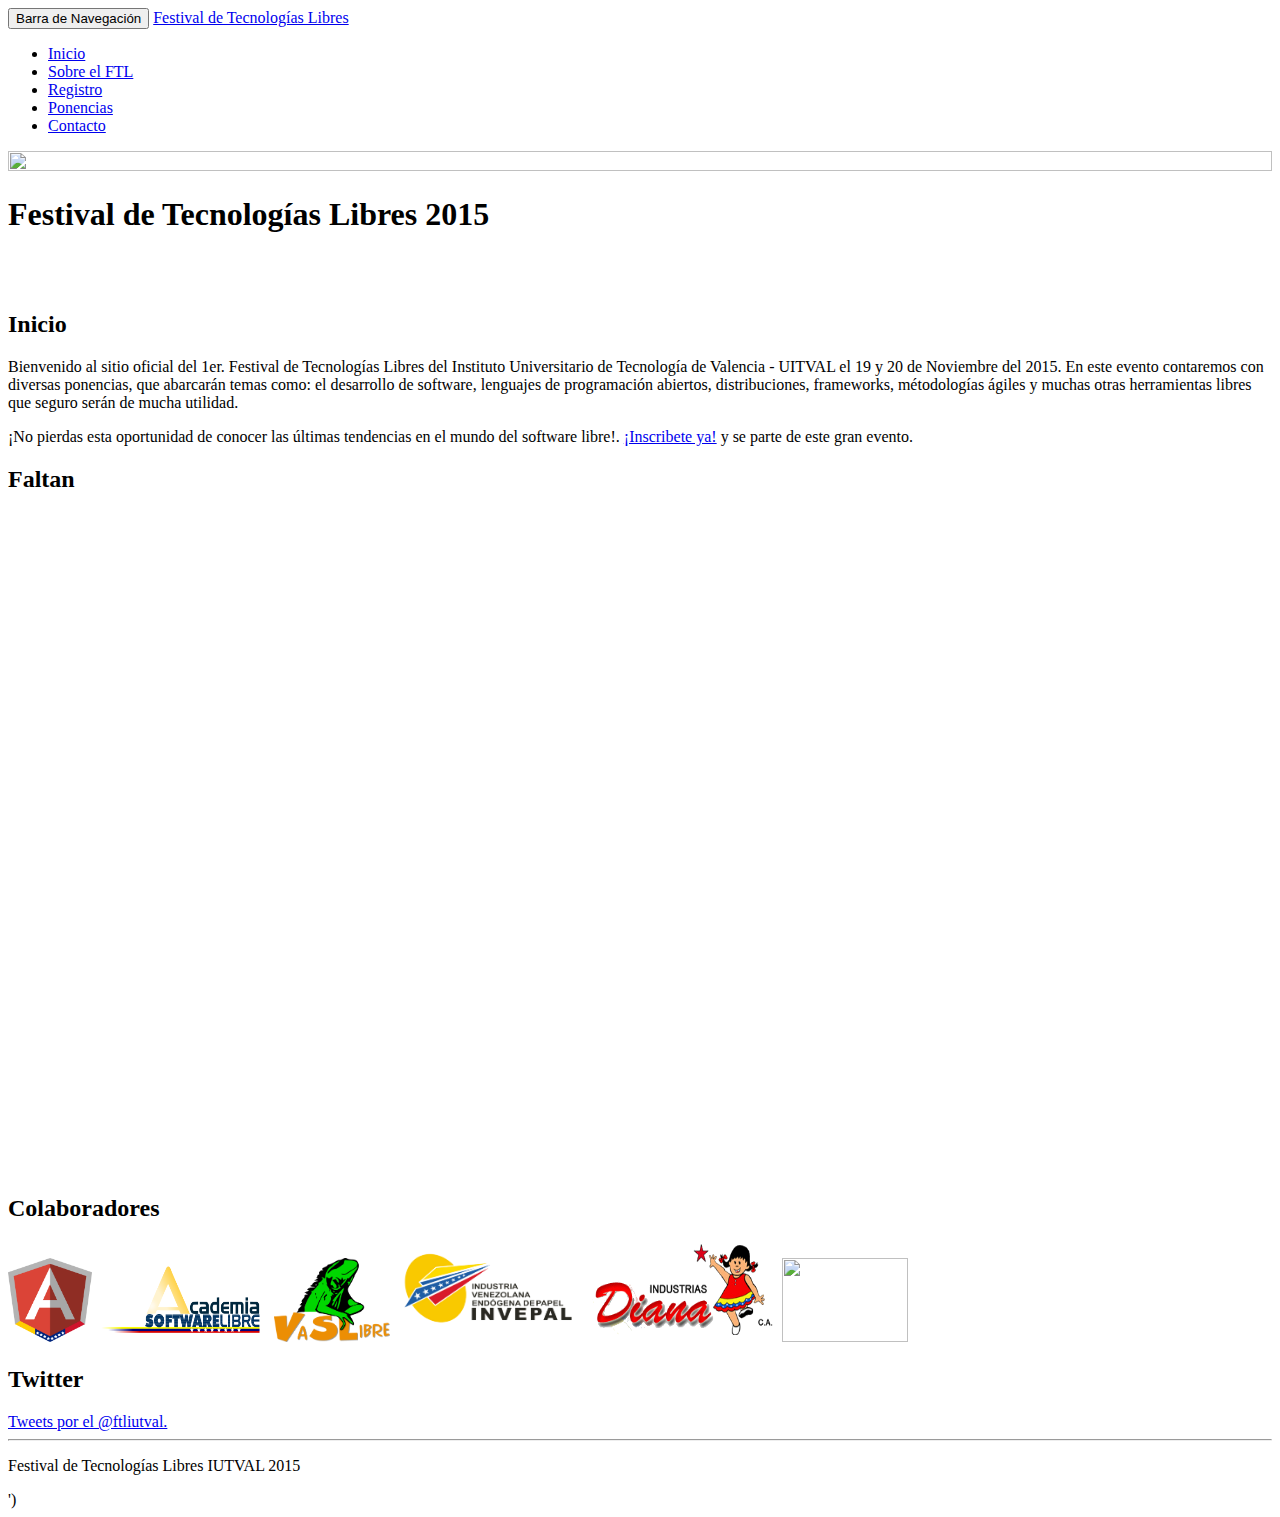
==== index.html @ 8e6249e9 "Definición de texto para la seccion Inicio, referido en la incidencia #2" ====
<!doctype html>
<!--[if lt IE 7]>      <html class="no-js lt-ie9 lt-ie8 lt-ie7" lang=""> <![endif]-->
<!--[if IE 7]>         <html class="no-js lt-ie9 lt-ie8" lang=""> <![endif]-->
<!--[if IE 8]>         <html class="no-js lt-ie9" lang=""> <![endif]-->
<!--[if gt IE 8]><!-->
<html class="no-js" lang="es">
<!--<![endif]-->
  <head>
    <meta charset="utf-8">
    <meta http-equiv="X-UA-Compatible" content="IE=edge,chrome=1">
    <title>..::Festival de Tecnologías Libres IUTVAL 2015::..</title>
    <meta name="description" content="Festival de Tecnoloías Libres">
    <meta name="keywords" content="Software Libre, Técnologias Libres, GNU, Linux" >
		<meta name="author" content="Fernando Parada" >
    <meta name="viewport" content="width=device-width, initial-scale=1">
    <link rel="apple-touch-icon" href="apple-touch-icon.png">

    <link rel="stylesheet" href="css/bootstrap.min.css">
    <link rel="stylesheet" href="css/bootstrap-theme.min.css">
    <link rel="stylesheet" href="css/main.css">
    <link rel="stylesheet" href="css/animate.css">
    <link rel="stylesheet" href="css/letras.css">
    <link rel="stylesheet" href="css/font-awesome.min.css">

    <script src="js/vendor/modernizr-2.8.3-respond-1.4.2.min.js"></script>

    <link href='http://fonts.googleapis.com/css?family=Pacifico' rel='stylesheet' type='text/css'>
    <link href='http://fonts.googleapis.com/css?family=Lato:300,400,700' rel='stylesheet' type='text/css'>
  </head>
  <body>
    <!--[if lt IE 8]>
        <p class="browserupgrade">You are using an <strong>outdated</strong> browser. Please <a href="http://browsehappy.com/">upgrade your browser</a> to improve your experience.</p>
    <![endif]-->
    <nav class="navbar navbar-inverse navbar-fixed-top" role="navigation">
      <div class="container">
        <div class="navbar-header">
          <button type="button" class="navbar-toggle collapsed" data-toggle="collapse" data-target="#navbar" aria-expanded="false" aria-controls="navbar">
            <span class="sr-only">Barra de Navegación</span>
            <span class="icon-bar"></span>
            <span class="icon-bar"></span>
            <span class="icon-bar"></span>
          </button>
          <a class="navbar-brand" href="#">Festival de Tecnologías Libres</a>
        </div>
        <div id="navbar" class="navbar-collapse collapse" id="navbar">
           <ul class="nav navbar-nav">
             <li class="active"><a title="Inicio" href="index.html">Inicio</a></li>
             <li><a  title=" Todo sobre el Festival" href="sobreElFTL.html">Sobre el FTL</a></li>
             <li><a  title="¡Registrate!" href="registro.html">Registro</a></li>
             <li><a  title="¡Conoce las ponencias!" href="ponencias.html">Ponencias</a></li>
             <li><a  title="¡Contactanos!" href="contacto.html">Contacto</a></li>
           </ul>
        </div><!--/.navbar-collapse -->
      </div>
    </nav>

    <!-- Main jumbotron for a primary marketing message or call to action -->
    <div class="banner text-center">
      <img src="img/banner.png" width="100%" height=100%/>
      <h1 class="pacifico grande naranja animated fadeInDownBig retraso-1">Festival de Tecnologías Libres 2015</h1>
    </div>
    <br><br>
    <div class="container">
      <!-- Example row of columns -->
      <div class="row">
        <div class="col-md-5">
          <h2>Inicio</h2>
          <p class="text-justify"> Bienvenido al sitio oficial del 1er. Festival de Tecnologías Libres del Instituto Universitario de Tecnología de Valencia - UITVAL el 19 y 20 de Noviembre del 2015. En este evento contaremos con diversas ponencias, que abarcarán temas como: el desarrollo de software, lenguajes de programación abiertos, distribuciones, frameworks, métodologías ágiles y muchas otras herramientas libres que seguro serán de mucha utilidad.</p>
          <p class="text-justify">
            ¡No pierdas esta oportunidad de conocer las últimas tendencias en el mundo del software libre!. <a href="http://ftliutval.org.ve/registro.html" title="¡Inscribete aquí!">¡Inscribete ya!</a> y se parte de este gran evento.
          </p>          
        </div>
        <div class="col-md-3">
          <h2 class="text-center">Faltan</h2>
          <div style="width:100%; text-align:center;" >
            <iframe  src="https://www.eventbrite.es/countdown-widget?eid=18268859651" frameborder="0" height="659" width="195" marginheight="0" marginwidth="0" scrolling="no" allowtransparency="true"></iframe>
          </div>
        </div>
        <div class="col-md-4">
          <div class="row">
            <h2>Colaboradores</h2>
            <a href="http://ngvenezuela.org.ve/" title="ngVenezuela - Comunidad de Desarrolladores y Entusiastas de AngularJS"><img src="img/ngVenezuela.png" width="84" height="84" alt="ngVenezuela" /></a>
            <a href="http://www.fundacite-carabobo.gob.ve/asl/" title="Academía de Software Libre"><img src="img/asl.png" width="174" height="84"/></a>
            <a href="http://www.vaslibre.org.ve/" title="Vas Libre"><img src="img/VaSLibre.png" width="116" height="84"/></a>
            <a href="http://www.invepal.com.ve/" title="INVEPAL - Industría Venezolana Endógena de Papel"><img src="img/invepal.png" width="190" height="100"/></a>
            <a href="http://www.industriasdiana.gob.ve/" title="Industrías Diana"><img src="img/diana.png" width="190" height="100"/></a>
            <a href="http://www.iutvalencia.edu.ve/" title="IUTVAL"><img src="img/iutval.png" width="126" height="84"/></a>
          </div>
          <div class="row">
            <h2>Twitter</h2>
            <a class="twitter-timeline" data-dnt="true" href="https://twitter.com/ftliutval" data-widget-id="636303699678248960">Tweets por el @ftliutval.</a>
<script>!function(d,s,id){var js,fjs=d.getElementsByTagName(s)[0],p=/^http:/.test(d.location)?'http':'https';if(!d.getElementById(id)){js=d.createElement(s);js.id=id;js.src=p+"://platform.twitter.com/widgets.js";fjs.parentNode.insertBefore(js,fjs);}}(document,"script","twitter-wjs");</script>
          </div>
        </div>
      </div>

      <hr>

      <footer class="text-center">
          <div class="col-md-4 mediano">
            <i class="fa fa-linux"></i>
            <i class="fa fa-android"></i>
            <i class="fa fa-html5"></i>
            <i class="fa fa-css3"></i>
          </div>
          <div class="col-md-4">
            <p><a href="https://github.com/ftliutval/ftliutval.github.io" target="_blank"><i class="fa fa-github"></i></a> Festival de Tecnologías Libres IUTVAL 2015</p>
          </div>
          <div class="col-md-4 mediano">
            <a href="https://github.com/ftliutval"><i class="fa fa-github"></i></a>
            <a href="https://twitter.com/ftliutval"><i class="fa fa-twitter"></i></a>
            <a href="https://www.facebook.com/ftliutval"><i class="fa fa-facebook"></i></a>
            <a href="#"><i class="fa fa-youtube"></i></a>
          </div>
      </footer>
    </div> <!-- /container -->
        <script src="https://ajax.googleapis.com/ajax/libs/jquery/1.11.2/jquery.min.js"></script>
        <script>window.jQuery || document.write('<script src="js/vendor/jquery-1.11.2.min.js"></script>')</script>

        <script src="js/vendor/bootstrap.min.js"></script>

        <script src="js/main.js"></script>

        <!-- Google Analytics: change UA-XXXXX-X to be your site's ID. -->
        <script>
            (function(b,o,i,l,e,r){b.GoogleAnalyticsObject=l;b[l]||(b[l]=
            function(){(b[l].q=b[l].q||[]).push(arguments)});b[l].l=+new Date;
            e=o.createElement(i);r=o.getElementsByTagName(i)[0];
            e.src='https://www.google-analytics.com/analytics.js';
            r.parentNode.insertBefore(e,r)}(window,document,'script','ga'));
            ga('create','UA-XXXXX-X','auto');ga('send','pageview');
        </script>
    </body>
</html>
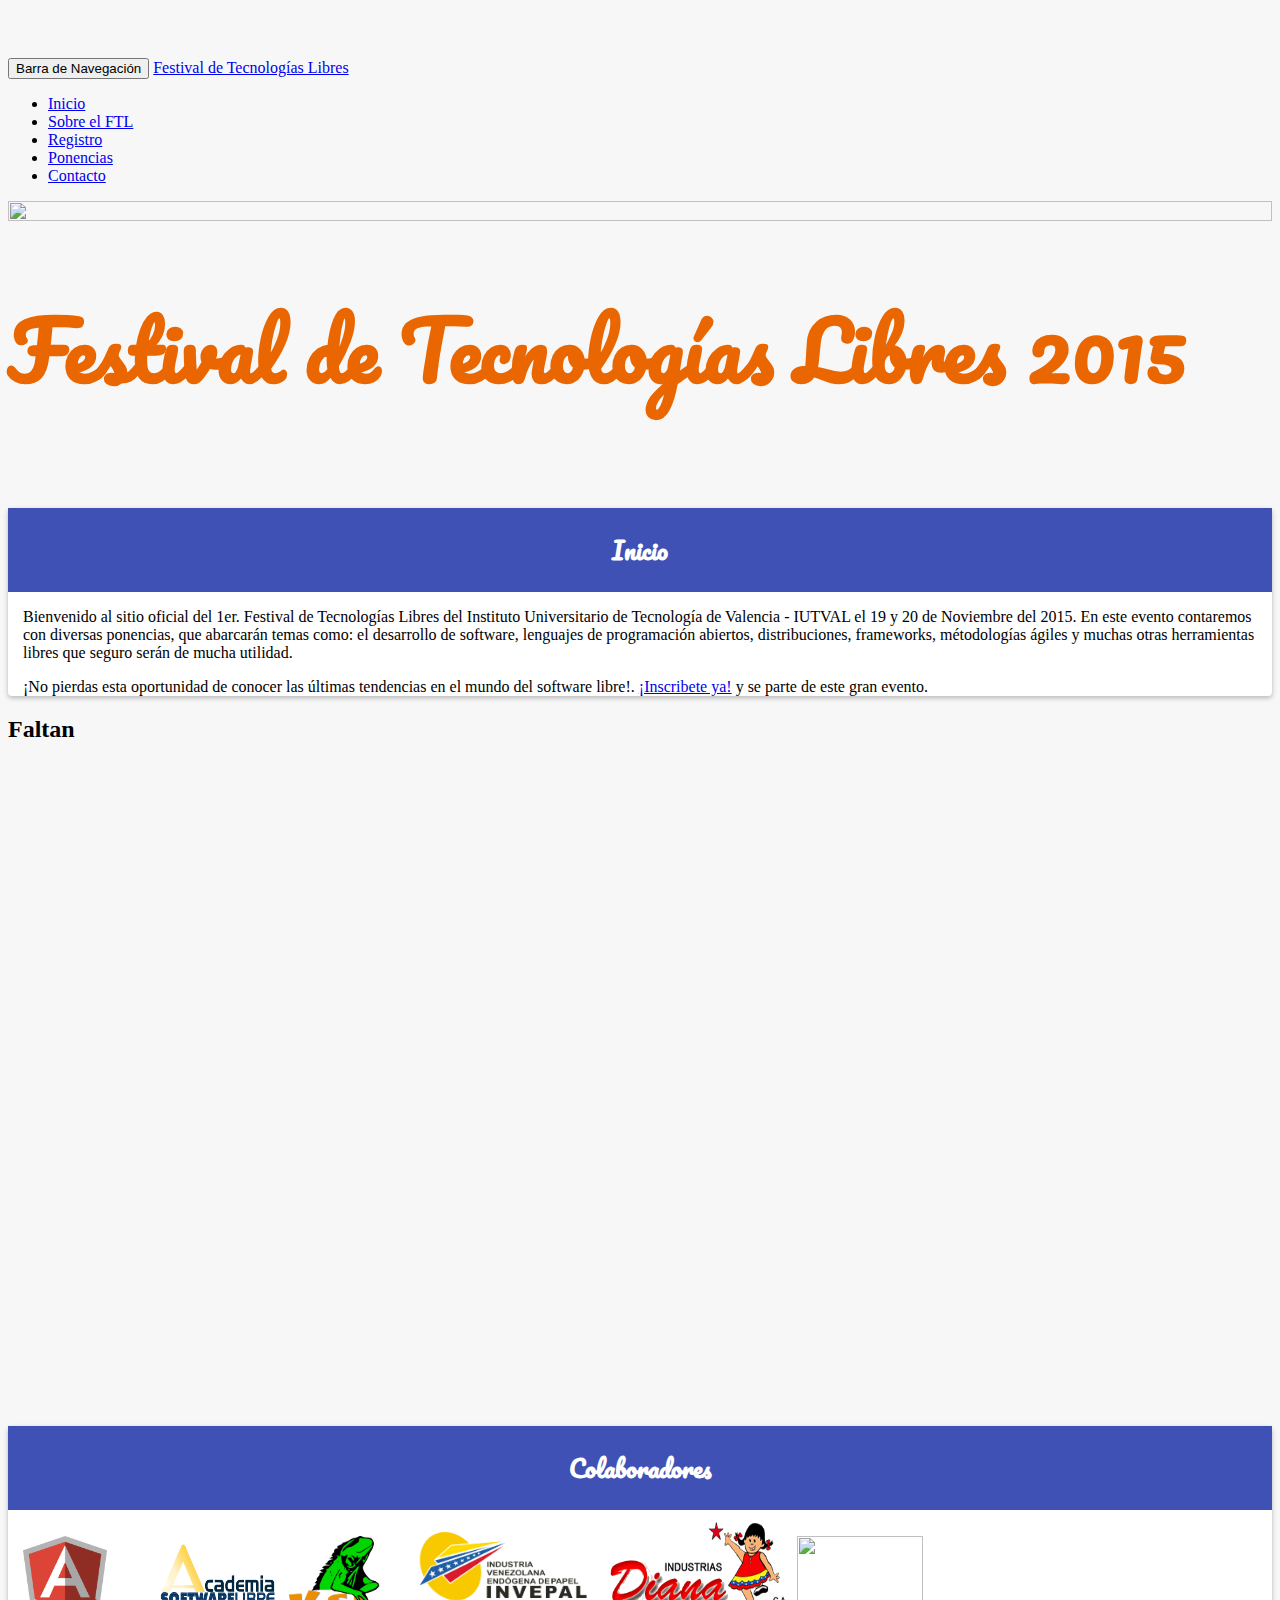
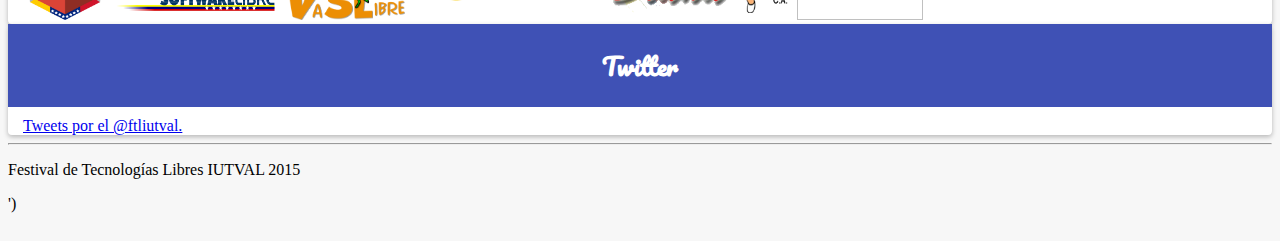
==== commit 9b329c12: "ADD - Cards MDL Style" ====
--- a/index.html
+++ b/index.html
@@ -63,12 +63,16 @@
     <div class="container">
       <!-- Example row of columns -->
       <div class="row">
-        <div class="col-md-5">
-          <h2>Inicio</h2>
-          <p class="text-justify"> Bienvenido al sitio oficial del 1er. Festival de Tecnologías Libres del Instituto Universitario de Tecnología de Valencia - UITVAL el 19 y 20 de Noviembre del 2015. En este evento contaremos con diversas ponencias, que abarcarán temas como: el desarrollo de software, lenguajes de programación abiertos, distribuciones, frameworks, métodologías ágiles y muchas otras herramientas libres que seguro serán de mucha utilidad.</p>
+        <div class="col-md-5 card">
+          <div class="card-title pacifico">
+            <h2>Inicio</h2>
+          </div>
+          <div class="card-body">
+          <p class="text-justify"> Bienvenido al sitio oficial del 1er. Festival de Tecnologías Libres del Instituto Universitario de Tecnología de Valencia - IUTVAL el 19 y 20 de Noviembre del 2015. En este evento contaremos con diversas ponencias, que abarcarán temas como: el desarrollo de software, lenguajes de programación abiertos, distribuciones, frameworks, métodologías ágiles y muchas otras herramientas libres que seguro serán de mucha utilidad.</p>
           <p class="text-justify">
             ¡No pierdas esta oportunidad de conocer las últimas tendencias en el mundo del software libre!. <a href="http://ftliutval.org.ve/registro.html" title="¡Inscribete aquí!">¡Inscribete ya!</a> y se parte de este gran evento.
           </p>          
+        </div>
         </div>
         <div class="col-md-3">
           <h2 class="text-center">Faltan</h2>
@@ -77,8 +81,11 @@
           </div>
         </div>
         <div class="col-md-4">
-          <div class="row">
-            <h2>Colaboradores</h2>
+          <div class="row card">
+            <div class="card-title pacifico">
+              <h2>Colaboradores</h2>
+            </div>
+            <div class="card-body">
             <a href="http://ngvenezuela.org.ve/" title="ngVenezuela - Comunidad de Desarrolladores y Entusiastas de AngularJS"><img src="img/ngVenezuela.png" width="84" height="84" alt="ngVenezuela" /></a>
             <a href="http://www.fundacite-carabobo.gob.ve/asl/" title="Academía de Software Libre"><img src="img/asl.png" width="174" height="84"/></a>
             <a href="http://www.vaslibre.org.ve/" title="Vas Libre"><img src="img/VaSLibre.png" width="116" height="84"/></a>
@@ -86,10 +93,15 @@
             <a href="http://www.industriasdiana.gob.ve/" title="Industrías Diana"><img src="img/diana.png" width="190" height="100"/></a>
             <a href="http://www.iutvalencia.edu.ve/" title="IUTVAL"><img src="img/iutval.png" width="126" height="84"/></a>
           </div>
-          <div class="row">
-            <h2>Twitter</h2>
+          </div> 
+          <div class="row card">
+            <div class="card-title pacifico">
+              <h2>Twitter</h2>
+            </div>
+            <div class="card-body">
             <a class="twitter-timeline" data-dnt="true" href="https://twitter.com/ftliutval" data-widget-id="636303699678248960">Tweets por el @ftliutval.</a>
 <script>!function(d,s,id){var js,fjs=d.getElementsByTagName(s)[0],p=/^http:/.test(d.location)?'http':'https';if(!d.getElementById(id)){js=d.createElement(s);js.id=id;js.src=p+"://platform.twitter.com/widgets.js";fjs.parentNode.insertBefore(js,fjs);}}(document,"script","twitter-wjs");</script>
+          </div>
           </div>
         </div>
       </div>
--- a/css/main.css
+++ b/css/main.css
@@ -0,0 +1,62 @@
+
+
+/* ==========================================================================
+   Author's custom styles
+   ========================================================================== */
+body {
+  padding-top: 50px;
+  padding-bottom: 20px;
+  background-color: rgba(0,0,0,0.03);
+}
+.banner {
+  margin: 0 auto;
+}
+.pacifico{
+    font-family: 'Pacifico', cursive;
+}
+.grande{
+    font-size: 5em;
+}
+.mediano{
+    font-size: 1.5em;
+}
+.naranja{
+    color: #E96600;
+}
+.titulo{
+    height: 50px;
+    width: 60%;
+    position: absolute;
+    top: 50px;
+    left: 20%;
+}
+.retraso-1{
+    -webkit-animation-delay: 1s;
+    -moz-animation-delay: 1s;
+    animation-delay: 1s;
+}
+.retraso-2{
+    -webkit-animation-delay: 2s;
+    -moz-animation-delay: 2s;
+    animation-delay: 2s;
+}
+
+.card {
+  border-radius: 4px;
+  background-color: #fff;
+  box-shadow: 0 2px 5px 0 rgba(0, 0, 0, 0.26);
+  padding: 0;
+}
+
+.card-title{
+  background: #3F51B5;
+  color: #FFF;
+  text-align: center;
+  padding:1px;
+}
+
+.card-body{
+  margin-top: 10px;
+  padding-left: 15px;
+  padding-right: 15px;
+}
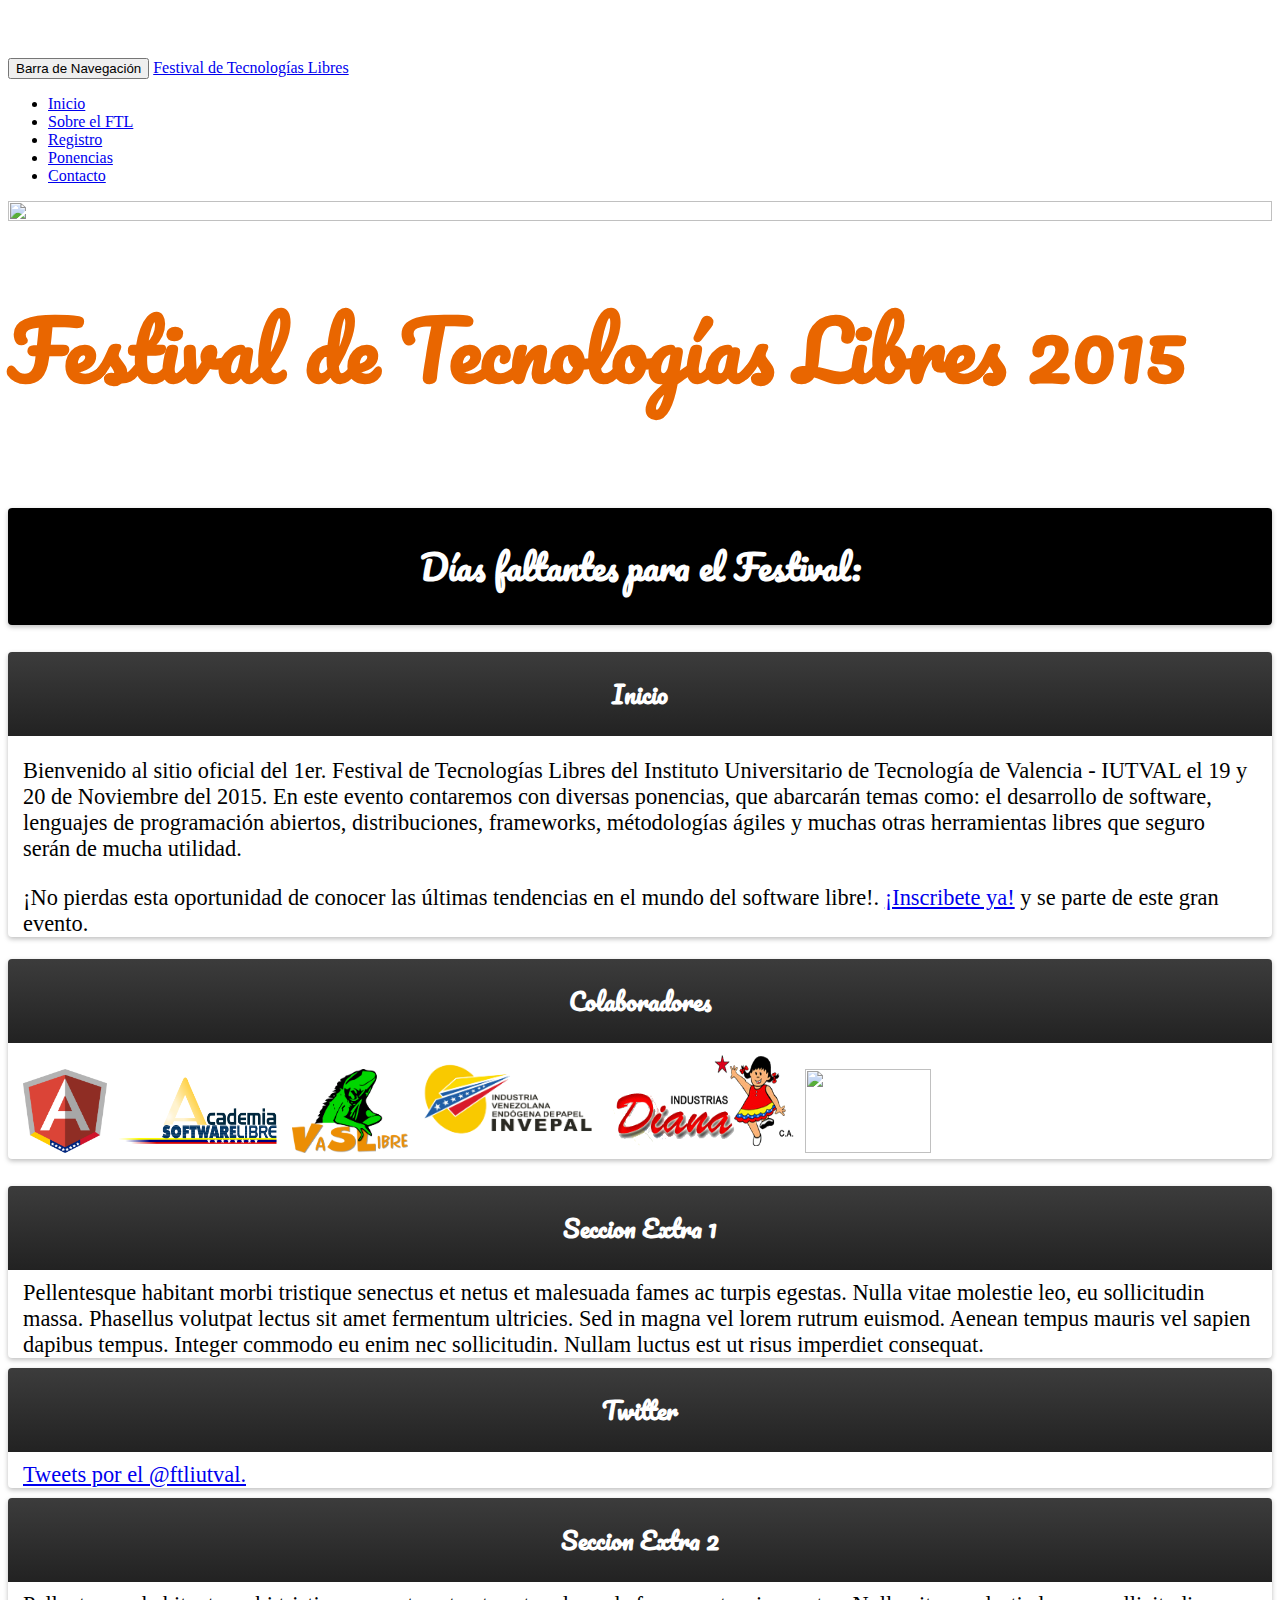
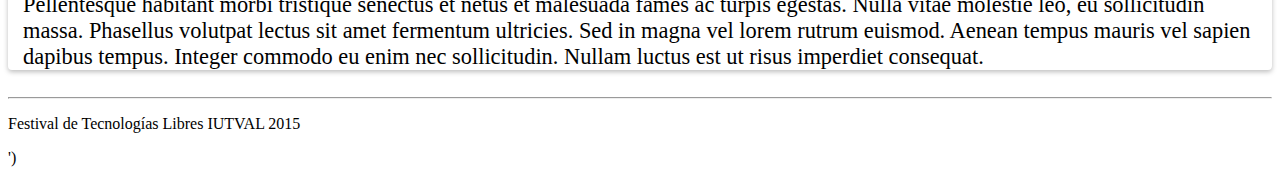
==== commit 1805c558: "Reposicionando contenido" ====
--- a/index.html
+++ b/index.html
@@ -62,8 +62,30 @@
     <br><br>
     <div class="container">
       <!-- Example row of columns -->
-      <div class="row">
-        <div class="col-md-5 card">
+
+      <!-- re-ubicacion del contador para el evento -->
+
+      <div class="row space">
+        <div class="col-sx-12 col-md-12" id="countdown">
+          
+          <h2 class="pacifico"> Días faltantes para el Festival:</h2>
+          <script>
+            TargetDate = "11/19/2015 08:00 AM";
+            BackColor = "black";
+            ForeColor = "white";
+            CountActive = true;
+            CountStepper = -1;
+            LeadingZero = true;
+            DisplayFormat = "%%D%% Días, %%H%% Horas, %%M%% Minutos, %%S%% Segundos.";
+            FinishMessage = "El Festival de Tecnologías Libres ha comenzado!!!, ven y acompañanos!!!";
+          </script>
+          <script src="http://scripts.hashemian.com/js/countdown.js"></script>
+        </div>
+
+      </div>
+
+      <div class="row space">
+        <div class="col-sx-12 col-sm-7 col-md-7  card">
           <div class="card-title pacifico">
             <h2>Inicio</h2>
           </div>
@@ -74,14 +96,19 @@
           </p>          
         </div>
         </div>
+
+        <!-- Omitiendo columna temporalmente
         <div class="col-md-3">
           <h2 class="text-center">Faltan</h2>
           <div style="width:100%; text-align:center;" >
             <iframe  src="https://www.eventbrite.es/countdown-widget?eid=18268859651" frameborder="0" height="659" width="195" marginheight="0" marginwidth="0" scrolling="no" allowtransparency="true"></iframe>
           </div>
-        </div>
-        <div class="col-md-4">
-          <div class="row card">
+        </div> -->
+
+        <div class="offset col-md-1 col-sm-1"></div>
+
+        <div class="col-md-4 col-sx-12 col-sm-4 card">
+          <!--<div class="row card">-->
             <div class="card-title pacifico">
               <h2>Colaboradores</h2>
             </div>
@@ -93,16 +120,48 @@
             <a href="http://www.industriasdiana.gob.ve/" title="Industrías Diana"><img src="img/diana.png" width="190" height="100"/></a>
             <a href="http://www.iutvalencia.edu.ve/" title="IUTVAL"><img src="img/iutval.png" width="126" height="84"/></a>
           </div>
+          </div>
           </div> 
-          <div class="row card">
-            <div class="card-title pacifico">
-              <h2>Twitter</h2>
+          <!--fin de colaboradores --> 
+          
+          <div class="row space">
+
+
+          <div class="col-md-3 col-sx-6 col-sm-3 card">
+              <div class="card-title pacifico">
+                <h2>Seccion Extra 1 </h2></div>
+            <div class="card-body">
+              Pellentesque habitant morbi tristique senectus et netus et malesuada fames ac turpis egestas. Nulla vitae molestie leo, eu sollicitudin massa. Phasellus volutpat lectus sit amet fermentum ultricies. Sed in magna vel lorem rutrum euismod. Aenean tempus mauris vel sapien dapibus tempus. Integer commodo eu enim nec sollicitudin. Nullam luctus est ut risus imperdiet consequat.
+            </div>            
+        </div>
+
+<div class="offset col-md-1 col-sm-1"></div>              
+
+            <div class="col-md-4 col-sx-12 col-sm-4 card">
+              <div class="card-title pacifico">
+                <h2>Twitter</h2>
+              </div>
+            <div class="card-body">
+            <a class="twitter-timeline" data-dnt="true" href="https://twitter.com/ftliutval" data-widget-id="636303699678248960">Tweets por el @ftliutval.</a>
+            <script>!function(d,s,id){var js,fjs=d.getElementsByTagName(s)[0],p=/^http:/.test(d.location)?'http':'https';if(!d.getElementById(id)){js=d.createElement(s);js.id=id;js.src=p+"://platform.twitter.com/widgets.js";fjs.parentNode.insertBefore(js,fjs);}}(document,"script","twitter-wjs");</script>
+          </div>
+          </div>
+          <!--fin twitter-->
+
+       
+
+    
+
+      <div class="offset col-md-1 col-sm-1"></div>
+
+          <div class="col-md-3 col-sx-6 col-sm-3 card">
+              <div class="card-title pacifico">
+                <h2>Seccion Extra 2 </h2>
+              </div>
+            <div class="card-body">
+              Pellentesque habitant morbi tristique senectus et netus et malesuada fames ac turpis egestas. Nulla vitae molestie leo, eu sollicitudin massa. Phasellus volutpat lectus sit amet fermentum ultricies. Sed in magna vel lorem rutrum euismod. Aenean tempus mauris vel sapien dapibus tempus. Integer commodo eu enim nec sollicitudin. Nullam luctus est ut risus imperdiet consequat. 
             </div>
-            <div class="card-body">
-            <a class="twitter-timeline" data-dnt="true" href="https://twitter.com/ftliutval" data-widget-id="636303699678248960">Tweets por el @ftliutval.</a>
-<script>!function(d,s,id){var js,fjs=d.getElementsByTagName(s)[0],p=/^http:/.test(d.location)?'http':'https';if(!d.getElementById(id)){js=d.createElement(s);js.id=id;js.src=p+"://platform.twitter.com/widgets.js";fjs.parentNode.insertBefore(js,fjs);}}(document,"script","twitter-wjs");</script>
-          </div>
-          </div>
+        </div>
         </div>
       </div>
 
--- a/css/main.css
+++ b/css/main.css
@@ -6,8 +6,8 @@
 body {
   padding-top: 50px;
   padding-bottom: 20px;
-  background-color: rgba(0,0,0,0.03);
 }
+
 .banner {
   margin: 0 auto;
 }
@@ -41,6 +41,17 @@
     animation-delay: 2s;
 }
 
+#countdown{
+  background-color: #000;
+  text-align: center;
+  font-size: 1.4em;
+  color: #fff;
+  padding: 1px;
+  border-radius: 4px;
+  box-shadow: 0 2px 5px 0 rgba(0, 0, 0, 0.26);
+
+}
+
 .card {
   border-radius: 4px;
   background-color: #fff;
@@ -49,7 +60,8 @@
 }
 
 .card-title{
-  background: #3F51B5;
+  background-image: linear-gradient(to bottom, #3C3C3C 0px, #222 100%);
+  border-radius: 4px 4px 0 0;
   color: #FFF;
   text-align: center;
   padding:1px;
@@ -59,4 +71,10 @@
   margin-top: 10px;
   padding-left: 15px;
   padding-right: 15px;
+  margin-bottom: 10px;
+  font-size: 1.4em;
 }
+
+.space {
+  margin-bottom: 1.7em;
+}
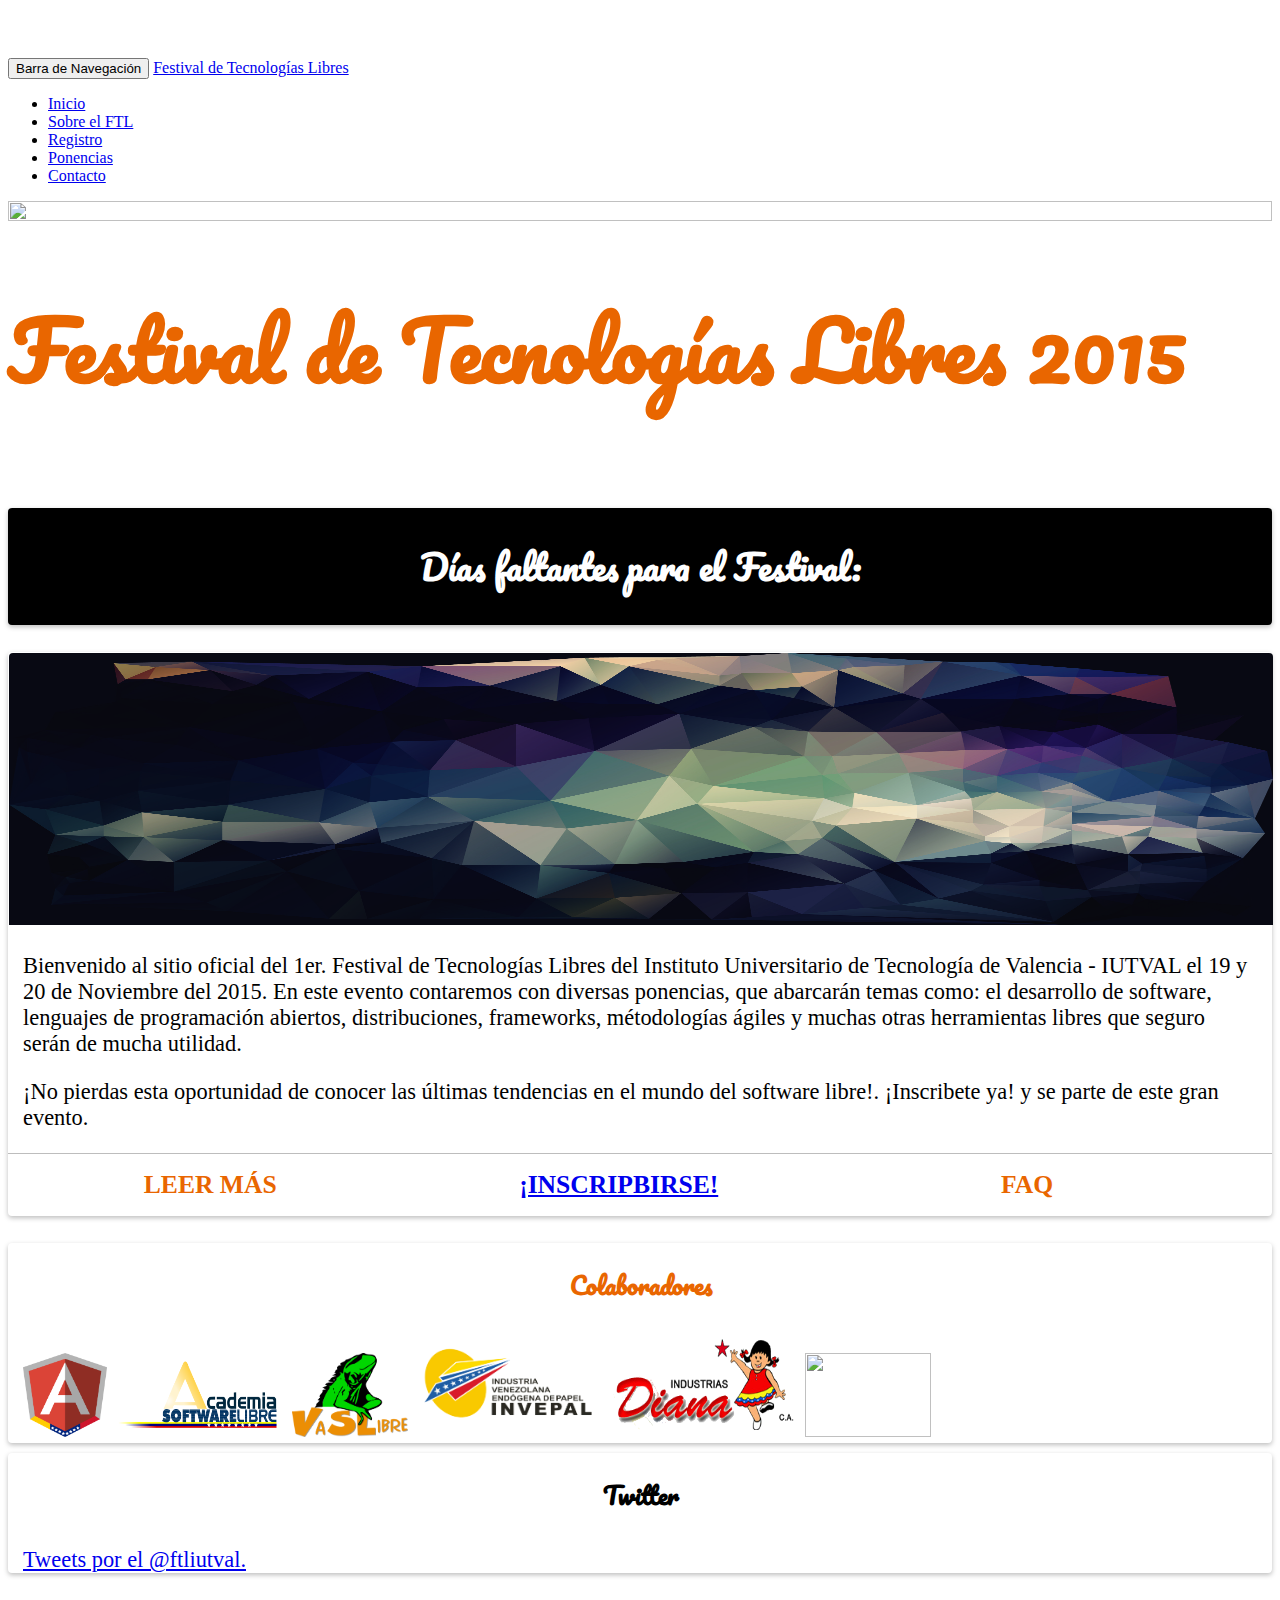
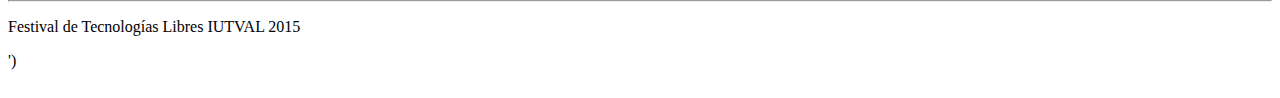
==== commit cfc78d82: "Rediseño" ====
--- a/index.html
+++ b/index.html
@@ -85,15 +85,20 @@
       </div>
 
       <div class="row space">
-        <div class="col-sx-12 col-sm-7 col-md-7  card">
-          <div class="card-title pacifico">
-            <h2>Inicio</h2>
+        <div class="col-sx-12 col-sm-12 col-md-12  card">
+          <div class="card-title">
+            <img id="principal" src="img/img-prueba.png"/>
           </div>
           <div class="card-body">
           <p class="text-justify"> Bienvenido al sitio oficial del 1er. Festival de Tecnologías Libres del Instituto Universitario de Tecnología de Valencia - IUTVAL el 19 y 20 de Noviembre del 2015. En este evento contaremos con diversas ponencias, que abarcarán temas como: el desarrollo de software, lenguajes de programación abiertos, distribuciones, frameworks, métodologías ágiles y muchas otras herramientas libres que seguro serán de mucha utilidad.</p>
           <p class="text-justify">
-            ¡No pierdas esta oportunidad de conocer las últimas tendencias en el mundo del software libre!. <a href="http://ftliutval.org.ve/registro.html" title="¡Inscribete aquí!">¡Inscribete ya!</a> y se parte de este gran evento.
+            ¡No pierdas esta oportunidad de conocer las últimas tendencias en el mundo del software libre!. ¡Inscribete ya! y se parte de este gran evento.
           </p>          
+        </div>
+        <div class="card-footer">
+          <div class="card-opcion naranja">LEER MÁS</div>
+          <div class="card-opcion naranja"><a href="http://ftliutval.org.ve/registro.html" title="¡Inscribete aquí!">¡INSCRIPBIRSE!</a> </div>
+          <div class="card-opcion naranja">FAQ</div>
         </div>
         </div>
 
@@ -105,11 +110,18 @@
           </div>
         </div> -->
 
-        <div class="offset col-md-1 col-sm-1"></div>
-
-        <div class="col-md-4 col-sx-12 col-sm-4 card">
-          <!--<div class="row card">-->
-            <div class="card-title pacifico">
+        
+
+          </div> 
+         
+          
+          <div class="row space">
+
+
+
+        <div class="col-md-5 col-sx-12 col-sm-5 card">
+        
+            <div class="card-title pacifico naranja">
               <h2>Colaboradores</h2>
             </div>
             <div class="card-body">
@@ -121,23 +133,10 @@
             <a href="http://www.iutvalencia.edu.ve/" title="IUTVAL"><img src="img/iutval.png" width="126" height="84"/></a>
           </div>
           </div>
-          </div> 
-          <!--fin de colaboradores --> 
-          
-          <div class="row space">
-
-
-          <div class="col-md-3 col-sx-6 col-sm-3 card">
-              <div class="card-title pacifico">
-                <h2>Seccion Extra 1 </h2></div>
-            <div class="card-body">
-              Pellentesque habitant morbi tristique senectus et netus et malesuada fames ac turpis egestas. Nulla vitae molestie leo, eu sollicitudin massa. Phasellus volutpat lectus sit amet fermentum ultricies. Sed in magna vel lorem rutrum euismod. Aenean tempus mauris vel sapien dapibus tempus. Integer commodo eu enim nec sollicitudin. Nullam luctus est ut risus imperdiet consequat.
-            </div>            
-        </div>
 
 <div class="offset col-md-1 col-sm-1"></div>              
 
-            <div class="col-md-4 col-sx-12 col-sm-4 card">
+            <div class="col-md-6 col-sx-12 col-sm-6 card">
               <div class="card-title pacifico">
                 <h2>Twitter</h2>
               </div>
@@ -151,17 +150,18 @@
        
 
     
-
+<!-- Espacio pendiente por usar 
       <div class="offset col-md-1 col-sm-1"></div>
 
           <div class="col-md-3 col-sx-6 col-sm-3 card">
-              <div class="card-title pacifico">
+              <div class="card-title pacifico naranja">
                 <h2>Seccion Extra 2 </h2>
               </div>
             <div class="card-body">
               Pellentesque habitant morbi tristique senectus et netus et malesuada fames ac turpis egestas. Nulla vitae molestie leo, eu sollicitudin massa. Phasellus volutpat lectus sit amet fermentum ultricies. Sed in magna vel lorem rutrum euismod. Aenean tempus mauris vel sapien dapibus tempus. Integer commodo eu enim nec sollicitudin. Nullam luctus est ut risus imperdiet consequat. 
             </div>
         </div>
+      -->
         </div>
       </div>
 
--- a/css/main.css
+++ b/css/main.css
@@ -60,9 +60,9 @@
 }
 
 .card-title{
-  background-image: linear-gradient(to bottom, #3C3C3C 0px, #222 100%);
+  width: 100%;
+  font-weight: bolder;
   border-radius: 4px 4px 0 0;
-  color: #FFF;
   text-align: center;
   padding:1px;
 }
@@ -75,6 +75,29 @@
   font-size: 1.4em;
 }
 
+.card-footer{
+  width: 100%;
+ border-top: solid 1px rgba(0,0,0,0.26);  
+  margin: auto;
+  padding: 1em 0;
+  border-radius: 0 0 4px 4px;
+}
+
+.card-opcion{
+  font-size: 1.6em;
+  width: 32%;
+  display: inline-block;
+  list-style: none;
+  font-weight: bolder;
+  text-align: center;
+}
+
 .space {
   margin-bottom: 1.7em;
 }
+
+#principal {
+  width: 100%;
+  height: 17em;
+  border-radius: 4px 4px 0 0;
+}
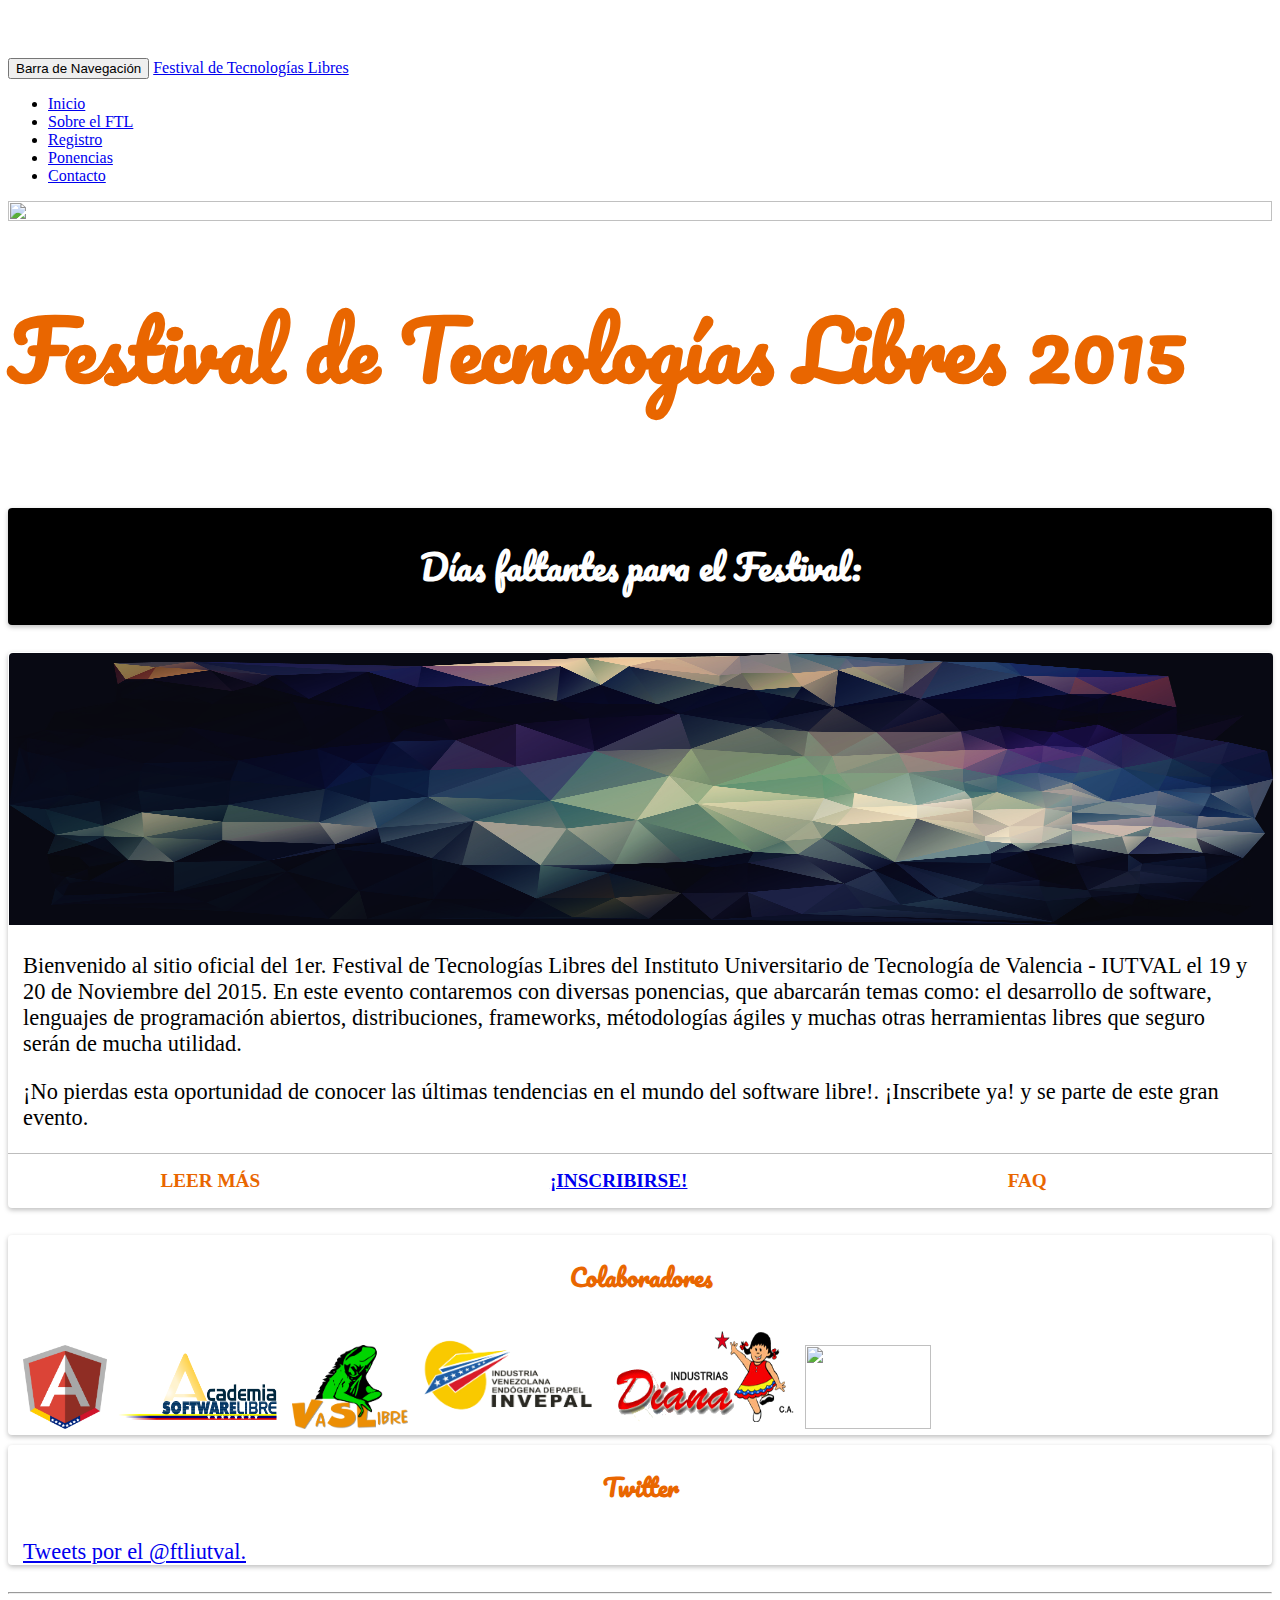
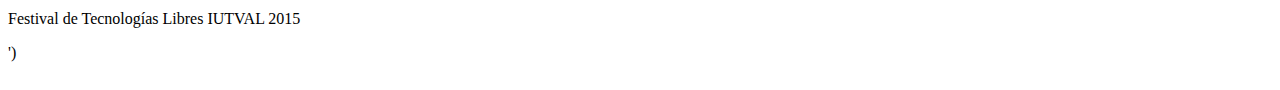
==== commit e8307770: "Merge 1719157ad4bb21da05ad78f8749526933a440b90 into 653094ca28bd96ec86c02e49c7e302e1cabd500a" ====
--- a/index.html
+++ b/index.html
@@ -97,20 +97,11 @@
         </div>
         <div class="card-footer">
           <div class="card-opcion naranja">LEER MÁS</div>
-          <div class="card-opcion naranja"><a href="http://ftliutval.org.ve/registro.html" title="¡Inscribete aquí!">¡INSCRIPBIRSE!</a> </div>
+          <div class="card-opcion naranja"><a href="http://ftliutval.org.ve/registro.html" title="¡Inscribete aquí!">¡INSCRIBIRSE!</a> </div>
           <div class="card-opcion naranja">FAQ</div>
         </div>
         </div>
-
-        <!-- Omitiendo columna temporalmente
-        <div class="col-md-3">
-          <h2 class="text-center">Faltan</h2>
-          <div style="width:100%; text-align:center;" >
-            <iframe  src="https://www.eventbrite.es/countdown-widget?eid=18268859651" frameborder="0" height="659" width="195" marginheight="0" marginwidth="0" scrolling="no" allowtransparency="true"></iframe>
-          </div>
-        </div> -->
-
-        
+     
 
           </div> 
          
@@ -137,7 +128,7 @@
 <div class="offset col-md-1 col-sm-1"></div>              
 
             <div class="col-md-6 col-sx-12 col-sm-6 card">
-              <div class="card-title pacifico">
+              <div class="card-title pacifico naranja">
                 <h2>Twitter</h2>
               </div>
             <div class="card-body">
@@ -149,19 +140,6 @@
 
        
 
-    
-<!-- Espacio pendiente por usar 
-      <div class="offset col-md-1 col-sm-1"></div>
-
-          <div class="col-md-3 col-sx-6 col-sm-3 card">
-              <div class="card-title pacifico naranja">
-                <h2>Seccion Extra 2 </h2>
-              </div>
-            <div class="card-body">
-              Pellentesque habitant morbi tristique senectus et netus et malesuada fames ac turpis egestas. Nulla vitae molestie leo, eu sollicitudin massa. Phasellus volutpat lectus sit amet fermentum ultricies. Sed in magna vel lorem rutrum euismod. Aenean tempus mauris vel sapien dapibus tempus. Integer commodo eu enim nec sollicitudin. Nullam luctus est ut risus imperdiet consequat. 
-            </div>
-        </div>
-      -->
         </div>
       </div>
 
--- a/css/main.css
+++ b/css/main.css
@@ -84,7 +84,7 @@
 }
 
 .card-opcion{
-  font-size: 1.6em;
+  font-size: 1.2em;
   width: 32%;
   display: inline-block;
   list-style: none;
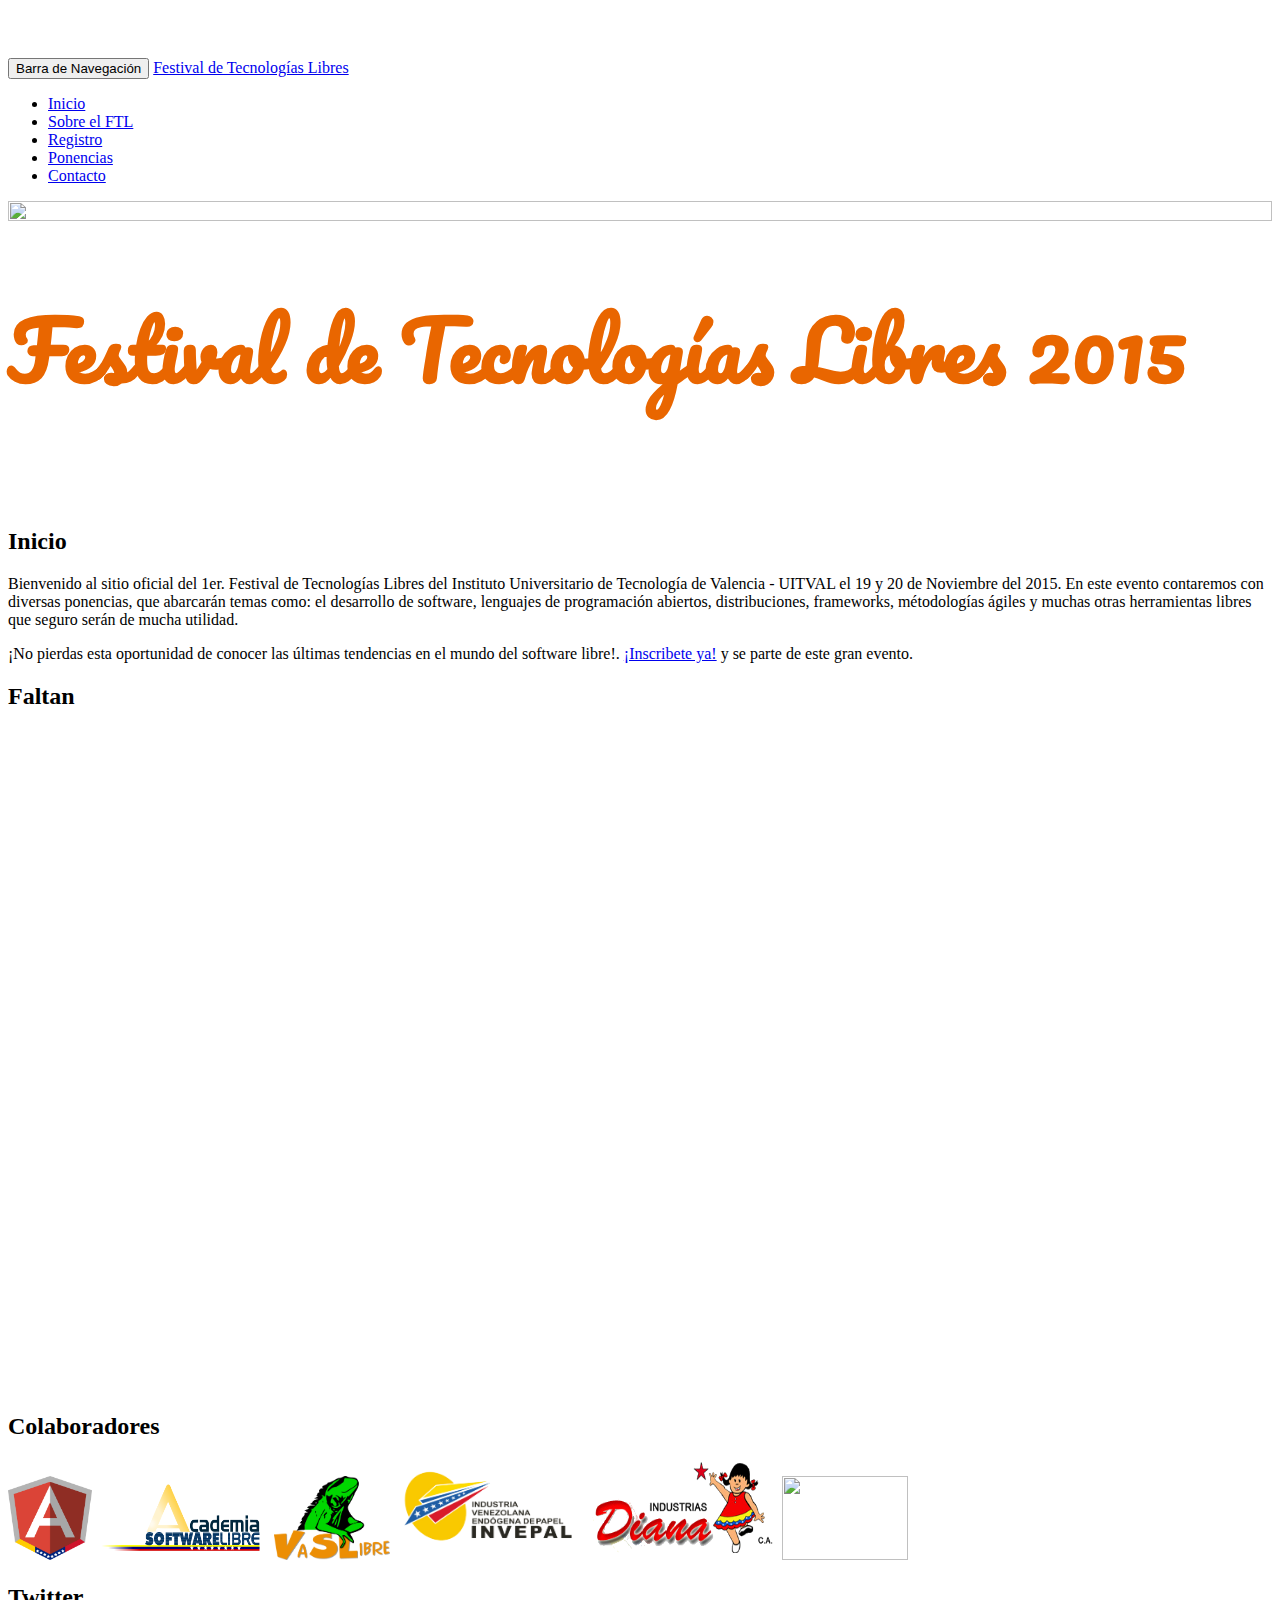
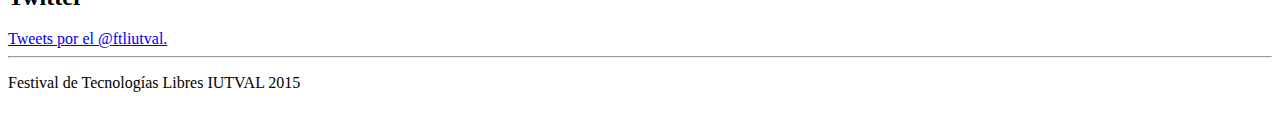
==== commit 71490a21: "Correcion en los enlaces de colaboradores y eliminacion del ')' que parecia en el footer" ====
--- a/index.html
+++ b/index.html
@@ -62,84 +62,35 @@
     <br><br>
     <div class="container">
       <!-- Example row of columns -->
-
-      <!-- re-ubicacion del contador para el evento -->
-
-      <div class="row space">
-        <div class="col-sx-12 col-md-12" id="countdown">
-          
-          <h2 class="pacifico"> Días faltantes para el Festival:</h2>
-          <script>
-            TargetDate = "11/19/2015 08:00 AM";
-            BackColor = "black";
-            ForeColor = "white";
-            CountActive = true;
-            CountStepper = -1;
-            LeadingZero = true;
-            DisplayFormat = "%%D%% Días, %%H%% Horas, %%M%% Minutos, %%S%% Segundos.";
-            FinishMessage = "El Festival de Tecnologías Libres ha comenzado!!!, ven y acompañanos!!!";
-          </script>
-          <script src="http://scripts.hashemian.com/js/countdown.js"></script>
+      <div class="row">
+        <div class="col-md-5">
+          <h2>Inicio</h2>
+          <p class="text-justify"> Bienvenido al sitio oficial del 1er. Festival de Tecnologías Libres del Instituto Universitario de Tecnología de Valencia - UITVAL el 19 y 20 de Noviembre del 2015. En este evento contaremos con diversas ponencias, que abarcarán temas como: el desarrollo de software, lenguajes de programación abiertos, distribuciones, frameworks, métodologías ágiles y muchas otras herramientas libres que seguro serán de mucha utilidad.</p>
+          <p class="text-justify">
+            ¡No pierdas esta oportunidad de conocer las últimas tendencias en el mundo del software libre!. <a href="http://ftliutval.org.ve/registro.html" title="¡Inscribete aquí!">¡Inscribete ya!</a> y se parte de este gran evento.
+          </p>
         </div>
-
-      </div>
-
-      <div class="row space">
-        <div class="col-sx-12 col-sm-12 col-md-12  card">
-          <div class="card-title">
-            <img id="principal" src="img/img-prueba.png"/>
+        <div class="col-md-3">
+          <h2 class="text-center">Faltan</h2>
+          <div style="width:100%; text-align:center;" >
+            <iframe  src="https://www.eventbrite.es/countdown-widget?eid=18268859651" frameborder="0" height="659" width="195" marginheight="0" marginwidth="0" scrolling="no" allowtransparency="true"></iframe>
           </div>
-          <div class="card-body">
-          <p class="text-justify"> Bienvenido al sitio oficial del 1er. Festival de Tecnologías Libres del Instituto Universitario de Tecnología de Valencia - IUTVAL el 19 y 20 de Noviembre del 2015. En este evento contaremos con diversas ponencias, que abarcarán temas como: el desarrollo de software, lenguajes de programación abiertos, distribuciones, frameworks, métodologías ágiles y muchas otras herramientas libres que seguro serán de mucha utilidad.</p>
-          <p class="text-justify">
-            ¡No pierdas esta oportunidad de conocer las últimas tendencias en el mundo del software libre!. ¡Inscribete ya! y se parte de este gran evento.
-          </p>          
         </div>
-        <div class="card-footer">
-          <div class="card-opcion naranja">LEER MÁS</div>
-          <div class="card-opcion naranja"><a href="http://ftliutval.org.ve/registro.html" title="¡Inscribete aquí!">¡INSCRIBIRSE!</a> </div>
-          <div class="card-opcion naranja">FAQ</div>
-        </div>
-        </div>
-     
-
-          </div> 
-         
-          
-          <div class="row space">
-
-
-
-        <div class="col-md-5 col-sx-12 col-sm-5 card">
-        
-            <div class="card-title pacifico naranja">
-              <h2>Colaboradores</h2>
-            </div>
-            <div class="card-body">
-            <a href="http://ngvenezuela.org.ve/" title="ngVenezuela - Comunidad de Desarrolladores y Entusiastas de AngularJS"><img src="img/ngVenezuela.png" width="84" height="84" alt="ngVenezuela" /></a>
-            <a href="http://www.fundacite-carabobo.gob.ve/asl/" title="Academía de Software Libre"><img src="img/asl.png" width="174" height="84"/></a>
-            <a href="http://www.vaslibre.org.ve/" title="Vas Libre"><img src="img/VaSLibre.png" width="116" height="84"/></a>
-            <a href="http://www.invepal.com.ve/" title="INVEPAL - Industría Venezolana Endógena de Papel"><img src="img/invepal.png" width="190" height="100"/></a>
-            <a href="http://www.industriasdiana.gob.ve/" title="Industrías Diana"><img src="img/diana.png" width="190" height="100"/></a>
-            <a href="http://www.iutvalencia.edu.ve/" title="IUTVAL"><img src="img/iutval.png" width="126" height="84"/></a>
+        <div class="col-md-4">
+          <div class="row">
+            <h2>Colaboradores</h2>
+            <a href="http://ngvenezuela.org.ve/" target="_blank" title="ngVenezuela - Comunidad de Desarrolladores y Entusiastas de AngularJS"><img src="img/ngVenezuela.png" width="84" height="84" alt="ngVenezuela" /></a>
+            <a href="http://www.fundacite-carabobo.gob.ve/asl/" target="_blank" title="Academía de Software Libre"><img src="img/asl.png" width="174" height="84"/></a>
+            <a href="http://www.vaslibre.org.ve/" target="_blank" title="VaSLibre"><img src="img/VaSLibre.png" width="116" height="84"/></a>
+            <a href="http://www.invepal.com.ve/" target="_blank" title="INVEPAL - Industría Venezolana Endógena de Papel"><img src="img/invepal.png" width="190" height="100"/></a>
+            <a href="http://www.industriasdiana.gob.ve/" target="_blank" title="Industrías Diana"><img src="img/diana.png" width="190" height="100"/></a>
+            <a href="http://www.iutvalencia.edu.ve/" target="_blank" title="IUTVAL"><img src="img/iutval.png" width="126" height="84"/></a>
           </div>
+          <div class="row">
+            <h2>Twitter</h2>
+            <a class="twitter-timeline" data-dnt="true" href="https://twitter.com/ftliutval" data-widget-id="636303699678248960">Tweets por el @ftliutval.</a>
+<script>!function(d,s,id){var js,fjs=d.getElementsByTagName(s)[0],p=/^http:/.test(d.location)?'http':'https';if(!d.getElementById(id)){js=d.createElement(s);js.id=id;js.src=p+"://platform.twitter.com/widgets.js";fjs.parentNode.insertBefore(js,fjs);}}(document,"script","twitter-wjs");</script>
           </div>
-
-<div class="offset col-md-1 col-sm-1"></div>              
-
-            <div class="col-md-6 col-sx-12 col-sm-6 card">
-              <div class="card-title pacifico naranja">
-                <h2>Twitter</h2>
-              </div>
-            <div class="card-body">
-            <a class="twitter-timeline" data-dnt="true" href="https://twitter.com/ftliutval" data-widget-id="636303699678248960">Tweets por el @ftliutval.</a>
-            <script>!function(d,s,id){var js,fjs=d.getElementsByTagName(s)[0],p=/^http:/.test(d.location)?'http':'https';if(!d.getElementById(id)){js=d.createElement(s);js.id=id;js.src=p+"://platform.twitter.com/widgets.js";fjs.parentNode.insertBefore(js,fjs);}}(document,"script","twitter-wjs");</script>
-          </div>
-          </div>
-          <!--fin twitter-->
-
-       
-
         </div>
       </div>
 
@@ -164,7 +115,7 @@
       </footer>
     </div> <!-- /container -->
         <script src="https://ajax.googleapis.com/ajax/libs/jquery/1.11.2/jquery.min.js"></script>
-        <script>window.jQuery || document.write('<script src="js/vendor/jquery-1.11.2.min.js"></script>')</script>
+        <script>window.jQuery || document.write('<script src="js/vendor/jquery-1.11.2.min.js"><\/script>')</script>
 
         <script src="js/vendor/bootstrap.min.js"></script>
 
